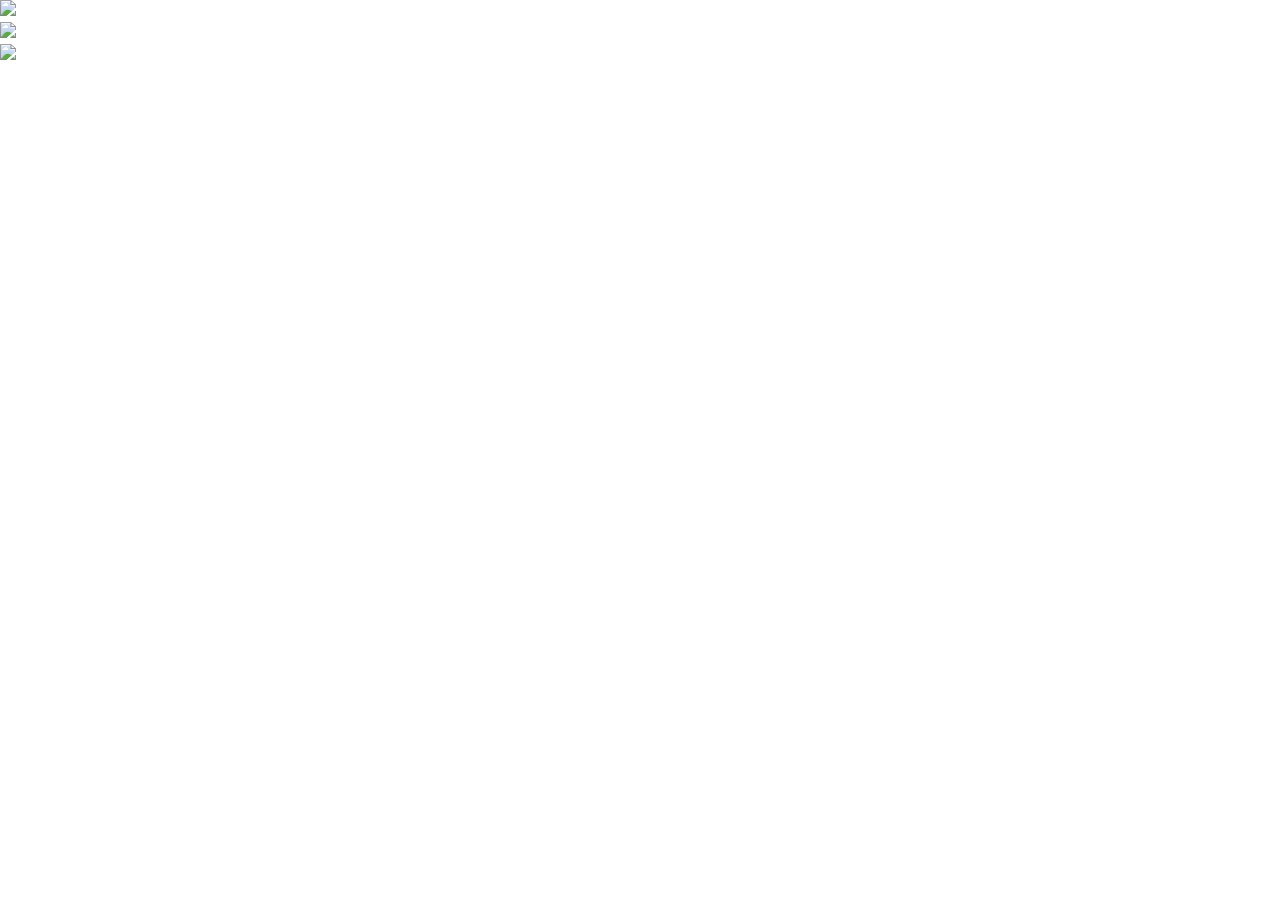
==== Juego.html @ 9dab1584 "refactor: reformat CSS and JS code while adding countdown UI elements to the game scenario" ====
<!DOCTYPE html>
<html>

<head>
    <meta charset="UTF-8">
    <meta name="viewport" content="width=device-width, initial-scale=1">
    <title>BANG BANG</title>
    <link rel="stylesheet" type="text/css" href="Bang.css">
    <!-- tipografia -->
    <link rel="preconnect" href="https://fonts.googleapis.com">
    <link rel="preconnect" href="https://fonts.gstatic.com" crossorigin>
    <link href="https://fonts.googleapis.com/css2?family=Sancreek&display=swap" rel="stylesheet">
    <!-- manifest -->
</head>

<body>
    <div class="bg-transicion bg-transicion-show"></div>
    <div class="bg-juego">
        <div class"left" onclick="disparo1()">
            <div class="p1">
                <h2 id="jugador1"></h2>
                <div class="vidas1"></div>
            </div>
        </div>
        <div class"left" onclick="disparo2()">
            <div class="p2">
                <h2 id="jugador2"></h2>
                <div class="vidas2"></div>
            </div>
        </div>
    </div>

    <div class="conteo">
        <div class="no3"><img src="img/3.png"></div>
        <div class="no2"><img src="img/2.png"></div>
        <div class="no1"><img src="img/1.png"></div>
        <div class="msj" onclick="conteo()">¿LISTOS?</div>
    </div>
</body>
<script type="text/javascript" src="Bang.js"></script>
<script type="text/javascript">
    window.addEventListener("load", quitarBG);
    window.addEventListener("load", cargarEscenario);
</script>

</html>
---- Bang.css ----
* {
    margin: 0px;
    padding: 0px;
    font-family: "Sancreek", serif;
    font-weight: 400;
    font-style: normal;
}

body,
html {
    overflow: hidden;
}

.bg-inicio {
    background: url(img/main.png);
    background-size: cover;
    position: absolute;
    top: 0px;
    left: 0px;
    width: 100%;
    height: 100%;
    display: block;
}

.btn-inicio {
    width: 200px;
    height: 60px;
    border-radius: 8px;
    border: none;
    font-size: 40px;
    background: #f1ac39;
    color: #864916;
    position: absolute;
    bottom: 30px;
    left: calc(50% - 100px);
    text-shadow: 0px -1px 0px rgba(0, 0, 0, .7);
    box-shadow: 0px 10px 0px 4px #864916, 0px 10px 50px 50px rgba(0, 0, 0, .5);
}

.btn-inicio:active {
    box-shadow: 0px 4px 0px 4px #864916, 0px 10px 50px 50px rgba(0, 0, 0, .5);
    background: #f1ac39;
    bottom: 24px;
}

.bg-transicion {
    background: rgba(0, 0, 0.0);
    position: absolute;
    top_: 0px;
    left: 0px;
    width: 100%;
    height: 100%;
    transition: .6s all;
}

.bg-transicion-show {
    background: rgba(0, 0, 0, 1);
    transition: .6s all;
    z-index: 99999;
}

.bg-personaje {
    background: url(img/bg_personaje.png);
    background-size: cover;
    display: block;
    width: 100%;
    height: 100%;
    position: absolute;
    top: 0px;
    left: 0px;
}

.titulo {
    float: left;
    width: 100%;
    height: 80px;
    text-align: center;
    color: #f1ac39;
    text-shadow: 0px 3px 0px rgba(0, 0, 0, 0.5);
    font-size: 1.3em;
    line-height: 80px;
}

.personajes {
    float: left;
    width: 100%;
    height: calc(100% - 160px);
}

.anterior {
    margin-left: 10%;
    width: 100px;
    height: 100%;
    float: left;
    background: none;
    outline: none;
    border: none;
}

.anterior img {
    width: 100%;
}

.personaje {
    float: left;
    width: calc(80% - 200px);
    height: 100%;
    text-align: center;
    background: none;
    animation: p1 2s ease-in-out infinite;
}

@keyframes p1 {
    0% {
        transform: scaleY(1);
    }

    50% {
        transform: scaleY(1.05) translateY(-5px);
    }

    100% {
        transform: scaleY(1);
    }
}

@keyframes p2 {
    0% {
        transform: scaleX(-1) scaleY(1);
    }

    50% {
        transform: scaleX(-1) scaleY(1.05) translateY(-5px);
    }

    100% {
        transform: scaleX(-1) scaleY(1);
    }
}


.personaje img {
    height: 100%;
}

.siguiente {
    width: 100px;
    height: 100%;
    float: left;
    background: none;
    outline: none;
    border: none;
}

.siguiente img {
    width: 100%;
}

.barra {
    float: left;
    width: 100%;
    height: 80px;
    background: none;
}

.txt-nombre {
    width: 300px;
    height: 60px;
    border-radius: 8px;
    border: none;
    font-size: 25px;
    background: rgba(0, 0, 0, .3);
    color: white;
    padding-left: 10px;
    box-sizing: border-box;
    float: left;
    text-align: center;
    outline: none;
    margin-left: calc(50% - 235px);
}

.btn-siguiente {
    width: 150px;
    height: 60px;
    border-radius: 8px;
    box-shadow: 0px 2px 0px 2px #864916;
    border: none;
    font-size: 25px;
    background: #f1ac39;
    color: #864916;
    position: relative;
    float: left;
    text-shadow: 0px -1px 0px rgba(0, 0, 0, .7);
    margin-left: 20px;
}

/* ================== Juego ==================*/

.personaje-izq {
    position: absolute;
    bottom: 20px;
    left: 10%;
    width: 500px;
    animation: p1 2s ease-in-out infinite;
}

.personaje-der {
    position: absolute;
    bottom: 20px;
    right: 10%;
    width: 500px;
    animation: p2 2s ease-in-out infinite;
}

.p1 {
    left: 30px;
    bottom: 30px;
    animation: p1 2s ease-in-out infinite;
    transition: .5s all;
}

.p2 {
    left: 30px;
    bottom: 30px;
    animation: p2 2s ease-in-out infinite;
    transition: .5s all;
    transform: rotateY('180deg');
}

.escenario {
    width: 100%;
    height: 100vh;
    position: relative;
}

.nombre {
    position: absolute;
    top: 20px;
    font-family: 'Sancreek', cursive;
    color: white;
    text-shadow: 2px 2px 5px black;
}

.nombre-izq {
    left: 20px;
}

.nombre-der {
    right: 20px;
}

.conteo {
    display: block;
    width: 100%;
    height: 100%;
    position: absolute;
    z-index: 999999;
}

.msj {
    width: 100;
    position: absolute;
    height: 200px;
    top: calc(50% - 100px);
    text-align: center;
    font-size: 4em;
    line-height: 200px;
    opacity: 0;
    transition: .3s all;
    color: #f1ac39;
    text-shadow: 0px 3px 0px rgb(0, 0, 0, .5);
}
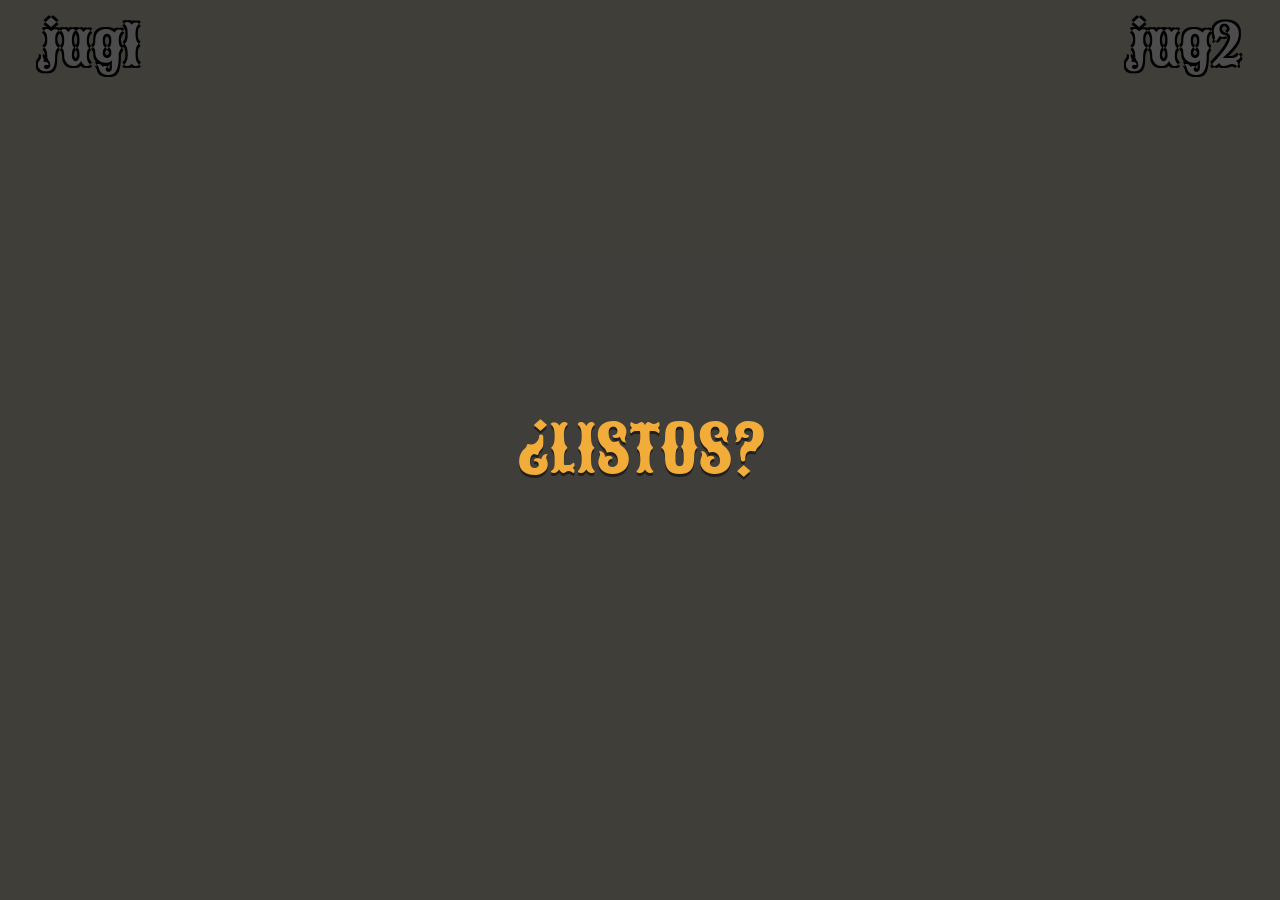
==== commit 67ab6ad2: "feat: implement persistent scoring system, match-winning logic, and game-over UI with restart functi" ====
--- a/Juego.html
+++ b/Juego.html
@@ -1,31 +1,38 @@
 <!DOCTYPE html>
-<html>
+<html lang="en">
 
 <head>
     <meta charset="UTF-8">
-    <meta name="viewport" content="width=device-width, initial-scale=1">
+    <meta name="viewport" content="width=device-width, initial-scale=1.0">
     <title>BANG BANG</title>
-    <link rel="stylesheet" type="text/css" href="Bang.css">
-    <!-- tipografia -->
+    <link rel="stylesheet" type="text/css" href="estilos.css">
     <link rel="preconnect" href="https://fonts.googleapis.com">
     <link rel="preconnect" href="https://fonts.gstatic.com" crossorigin>
-    <link href="https://fonts.googleapis.com/css2?family=Sancreek&display=swap" rel="stylesheet">
+    <link
+        href="https://fonts.googleapis.com/css2?family=Outfit:wght@100..900&family=Playfair+Display:ital,wght@0,400..900;1,400..900&family=Poppins:ital,wght@0,100;0,200;0,300;0,400;0,500;0,600;0,700;0,800;0,900;1,100;1,200;1,300;1,400;1,500;1,600;1,700;1,800;1,900&family=Roboto+Slab:wght@100..900&family=Sancreek&display=swap"
+        rel="stylesheet">
     <!-- manifest -->
 </head>
 
 <body>
     <div class="bg-transicion bg-transicion-show"></div>
+    <div class="ganador">
+        <div class="personajeGanador">
+            <h1> GANADOR: <span id="nombreGanador"></span>
+            </h1>
+            <img src="" id="imgGanador">
+            <button onclick="restart()" class="restart"> VOLVER A JUGAR </button>
+        </div>
+    </div>
     <div class="bg-juego">
-        <div class"left" onclick="disparo1()">
+        <div class="left">
             <div class="p1">
                 <h2 id="jugador1"></h2>
-                <div class="vidas1"></div>
             </div>
         </div>
-        <div class"left" onclick="disparo2()">
+        <div class="right">
             <div class="p2">
                 <h2 id="jugador2"></h2>
-                <div class="vidas2"></div>
             </div>
         </div>
     </div>
@@ -34,13 +41,14 @@
         <div class="no3"><img src="img/3.png"></div>
         <div class="no2"><img src="img/2.png"></div>
         <div class="no1"><img src="img/1.png"></div>
+
         <div class="msj" onclick="conteo()">¿LISTOS?</div>
     </div>
 </body>
-<script type="text/javascript" src="Bang.js"></script>
+<script type="text/javascript" src="funciones.js"></script>
 <script type="text/javascript">
-    window.addEventListener("load", quitarBG);
-    window.addEventListener("load", cargarEscenario);
+    window.addEventListener('load', quitarBG);
+    window.addEventListener('load', cargarEscenario);
 </script>
 
 </html>
--- a/estilos.css
+++ b/estilos.css
@@ -0,0 +1,458 @@
+* {
+    margin: 0;
+    padding: 0;
+    font-family: "Sancreek", serif;
+    font-weight: 400;
+    font-style: normal;
+}
+
+body,
+html {
+    overflow: hidden;
+}
+
+.bg-inicio {
+    background-image: url("img/main.png");
+    background-size: cover;
+    position: absolute;
+    top: 0px;
+    left: 0px;
+    width: 100%;
+    height: 100%;
+    display: block;
+}
+
+.btn-inicio {
+    width: 200px;
+    height: 60px;
+    border-radius: 8px;
+    border: none;
+    font-size: 40px;
+    background: #f1ac39;
+    color: #864916;
+    position: absolute;
+    bottom: 30px;
+    left: calc(50% - 100px);
+    text-shadow: 0px -1px 0px rgba(0, 0, 0, .7);
+    box-shadow: 0px 10px 0px 4px #864916, 0px 10px 50px 50px rgba(0, 0, 0, .5);
+}
+
+.btn-inicio:active {
+    box-shadow: 0px 4px 0px 4px #864916, 0px 5px 25px 25px rgba(0, 0, 0, .5);
+    background: #f1ac39;
+    bottom: 24px;
+}
+
+.bg-transicion {
+    background: rgba(0, 0, 0, 1);
+    position: absolute;
+    top: 0px;
+    left: 0px;
+    width: 100%;
+    height: 100%;
+    opacity: 0;
+    transition: opacity 1.1s ease, filter 1.1s ease;
+    filter: blur(0px);
+    pointer-events: none;
+}
+
+.bg-transicion-show {
+    opacity: 1;
+    filter: blur(0px);
+    z-index: 99999;
+}
+
+.bg-transicion-hide {
+    opacity: 0;
+    filter: blur(2px);
+}
+
+.bg-personaje {
+    background-image: url("img/bg_personaje.png");
+    background-size: cover;
+    display: block;
+    width: 100%;
+    height: 100%;
+    position: absolute;
+    top: 0px;
+    left: 0px;
+}
+
+.titulo {
+    float: left;
+    width: 100%;
+    height: 80px;
+    text-align: center;
+    color: #f1ac39;
+    text-shadow: 0px 3px 0px rgba(0, 0, 0, .5);
+    font-size: 1.3em;
+    line-height: 80px;
+}
+
+.personajes {
+    float: left;
+    width: 100%;
+    height: calc(100% - 160px);
+}
+
+.anterior {
+    margin-left: 10%;
+    width: 100px;
+    height: 100%;
+    float: left;
+    outline: none;
+    border: none;
+    background: none;
+}
+
+.anterior img {
+    width: 100%;
+}
+
+.personaje {
+    float: left;
+    width: calc(80% - 200px);
+    height: 100%;
+    text-align: center;
+    animation: p1 2s ease-in-out infinite;
+}
+
+@keyframes p1 {
+    0% {
+        transform: scaleY(1);
+    }
+
+    50% {
+        transform: scaleY(1.05) translateY(-5px);
+    }
+
+    100% {
+        transform: scaleY(1);
+    }
+}
+
+@keyframes p2 {
+    0% {
+        transform: scaleY(1) rotateY(180deg);
+    }
+
+    50% {
+        transform: scaleY(1.05) rotateY(180deg) translateY(-5px);
+    }
+
+    100% {
+        transform: scaleY(1) rotateY(180deg);
+    }
+}
+
+.personaje img {
+    height: 100%;
+}
+
+.siguiente {
+    width: 100px;
+    height: 100%;
+    float: left;
+    outline: none;
+    border: none;
+    background: none;
+}
+
+.siguiente img {
+    width: 100%;
+}
+
+.barra {
+    float: left;
+    width: 100%;
+    height: 80px;
+    background: none;
+}
+
+.txt-nombre {
+    width: 300px;
+    height: 60px;
+    border-radius: 8px;
+    border: none;
+    font-size: 25px;
+    background: rgba(0, 0, 0, .3);
+    color: white;
+    padding-left: 10px;
+    box-sizing: border-box;
+    float: left;
+    text-align: center;
+    outline: none;
+    margin-left: calc(50% - 235px);
+}
+
+.btn-siguiente {
+    width: 150px;
+    height: 60px;
+    border-radius: 8px;
+    box-shadow: 0px 2px 0px 2px #864916;
+    border: none;
+    font-size: 25px;
+    background: #f1ac39;
+    color: #864916;
+    position: relative;
+    float: left;
+    text-shadow: 0px -1px 0px rgba(0, 0, 0, .7);
+    margin-left: 20px;
+}
+
+.bg-juego {
+    position: fixed;
+    top: 0px;
+    left: 0px;
+    width: 100%;
+    height: 100%;
+    background-size: 94% auto;
+    background-position: center 52%;
+    background-repeat: no-repeat;
+    background-color: #d8d0c1;
+    display: flex;
+    align-items: flex-end;
+    overflow: hidden;
+}
+
+.left {
+    width: 50%;
+    height: 100%;
+    position: relative;
+}
+
+.p1 {
+    position: absolute;
+    left: 6%;
+    bottom: 4%;
+    width: min(50vw, 760px);
+    height: min(82vh, 700px);
+    animation: p1 2s ease-in-out infinite;
+    transition: .5s all;
+    --personaje-img: none;
+}
+
+.right {
+    width: 50%;
+    height: 100%;
+    position: relative;
+}
+
+.p2 {
+    position: absolute;
+    right: 2.5%;
+    bottom: 3%;
+    width: min(50vw, 760px);
+    height: min(82vh, 700px);
+    animation: p1 2s ease-in-out infinite;
+    transition: .5s all;
+    --personaje-img: none;
+}
+
+.p1::after,
+.p2::after {
+    content: "";
+    position: absolute;
+    inset: 0px;
+    background-image: var(--personaje-img);
+    background-repeat: no-repeat;
+    background-size: contain;
+    background-position: center bottom;
+}
+
+.p2::after {
+    transform: rotateY(180deg);
+}
+
+.p1 h2 {
+    position: fixed;
+    top: 1%;
+    left: 3%;
+    color: #ffffff;
+    font-size: clamp(36px, 4.2vw, 64px);
+    text-shadow: 2px 2px 0px #000000, -2px -2px 0px #000000, -2px 2px 0px #000000, 2px -2px 0px #000000;
+    text-transform: lowercase;
+    z-index: 10;
+}
+
+.p2 h2 {
+    position: fixed;
+    top: 1%;
+    right: 3%;
+    color: #ffffff;
+    font-size: clamp(36px, 4.2vw, 64px);
+    text-shadow: 2px 2px 0px #000000, -2px -2px 0px #000000, -2px 2px 0px #000000, 2px -2px 0px #000000;
+    text-transform: lowercase;
+    z-index: 10;
+}
+
+@media (max-width: 900px) {
+    .bg-juego {
+        background-size: cover;
+        background-position: center;
+    }
+
+    .p1,
+    .p2 {
+        width: min(56vw, 470px);
+        height: min(66vh, 500px);
+    }
+
+    .p1 {
+        left: 4%;
+        bottom: 3%;
+    }
+
+    .p2 {
+        right: 1%;
+        bottom: 2.5%;
+    }
+
+    .p1 h2,
+    .p2 h2 {
+        font-size: clamp(26px, 6.4vw, 40px);
+    }
+}
+
+.conteo {
+    display: block;
+    width: 100%;
+    height: 100%;
+    position: fixed;
+    top: 0;
+    left: 0;
+    z-index: 99999;
+    pointer-events: all;
+    background-color: rgb(0, 0, 0, .7);
+}
+
+.msj,
+.no1,
+.no2,
+.no3 {
+
+    width: 100%;
+    position: absolute;
+    height: 200px;
+    top: calc(50% - 100px);
+    left: 0;
+    display: flex;
+    justify-content: center;
+    align-items: center;
+    font-size: 4em;
+    line-height: 200px;
+    opacity: 0;
+    transition: .3s all;
+    color: #f1ac39;
+    text-shadow: 0px 3px 0px rgba(0, 0, 0, .5);
+    pointer-events: none;
+}
+
+.msj {
+    pointer-events: all;
+    cursor: pointer;
+}
+
+.no1 img,
+.no2 img,
+.no3 img {
+    height: 100%;
+}
+
+.bounceFromTop {
+    animation-name: bounceFromTop
+}
+
+@keyframes bounceFromTop {
+
+    0%,
+    25%,
+    55%,
+    85%,
+    100% {
+        animation-timing-function: ease-out;
+        transform: translate3d(0, 0, 0);
+    }
+
+    41%,
+    44% {
+        animation-timing-function: ease-in;
+        transform: translate3d(0, -20px, 0) scale3d(1, 1.1, 1);
+    }
+
+    70% {
+        animation-timing-function: ease-in;
+        transform: translate3d(0, -20px, 0);
+    }
+
+    90% {
+        transform: translate3d(0, -4px, 0)
+    }
+}
+
+/* Estilos del ganador */
+
+.ganador {
+    width: 100%;
+    height: 100%;
+    position: absolute;
+    left: 0px;
+    top: 0px;
+    z-index: 99999999999;
+}
+
+.personajeGanador {
+    height: 80%;
+    height: 100%;
+}
+
+.personajeGanador img {
+    height: 80%;
+    margin-top: -80px;
+    animation-name: bounceFromTop;
+    animation-iteration-count: infinite;
+    animation-duration: 1s;
+}
+
+.ganador h1 {
+    font-size: 4em;
+    color: #f1ac39;
+    text-shadow: 0px 3px 0px rgba(0, 0, 0, .5);
+}
+
+.restart {
+    width: 400px;
+    height: 60px;
+    border-radius: 8px;
+    box-shadow: 0px 10px 0px 4px #864916, 0px 10px 50px 50px rgba(0, 0, 0, .5);
+    border: none;
+    font-size: 40px;
+    background: #f1ac39;
+    color: #864916;
+    position: relative;
+    bottom: 30px;
+    left: calc(50% - 200px);
+    text-shadow: 0px -1px 0px rgb(0, 0, 0, .7);
+    transition: .1s all;
+}
+
+.restart:active {
+    box-shadow: 0px 4px 0px 4px #864916, 0px 10px 50px 50px rgba(0, 0, 0, .5);
+    background-color: #f1ac39;
+    bottom: 24px;
+}
+
+.vidas1,
+.vidas2 {
+    width: 100%;
+    height: 30px;
+    position: relative;
+    float: left;
+}
+
+.vidas1 img,
+.vidas2 img {
+    height: 100%;
+    position: relative;
+    float: left;
+}
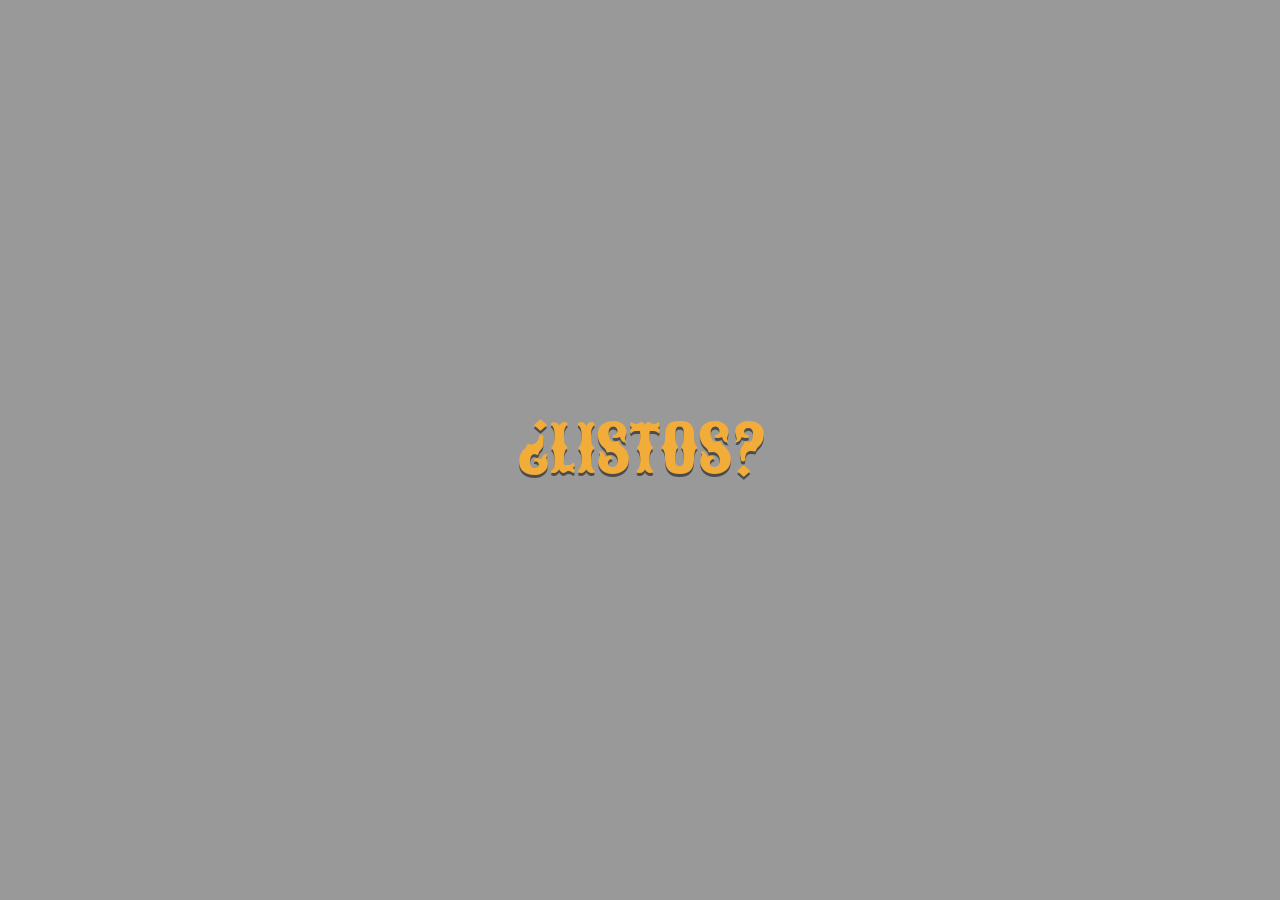
==== commit 04a15fb9: "refactor: modernize HTML head, replace manifest.json with manifest.webmanifest, and clean up scripts" ====
--- a/Juego.html
+++ b/Juego.html
@@ -1,54 +1,52 @@
 <!DOCTYPE html>
-<html lang="en">
+<html>
+<head>
+	<meta charset="utf-8">
+	<meta name="viewport" content="width=device-width, initial-scale=1">
+	<title>JUEGO</title>
+	<link rel="stylesheet" type="text/css" href="estilos.css">
+	<!-- tipografía -->
+	<link rel="preconnect" href="https://fonts.googleapis.com">
+	<link rel="preconnect" href="https://fonts.gstatic.com" crossorigin>
+	<link href="https://fonts.googleapis.com/css2?family=Sancreek&display=swap" rel="stylesheet">
+	<!-- manifest -->
+	<link rel="manifest" href="manifest.webmanifest">
+</head>
+<body>
+	<div class="bg-transicion bg-transicion-show"></div>
+	<div class="ganador">
+		<div class="personajeGanador">
+			<h1>GANADOR: <span id="nombreGanador"></span></h1>
+			<img src="img/p1.png" id="imgGanador">
+			<button onclick="restart()" class="restart">VOLVER A JUGAR</button>
+		</div>
+	</div>
+	<div class="bg-juego">
+		<div class="left" onclick="disparo1()">
+			<div class="p1">
+				<h2 id="jugador1"></h2>
+				<div class="vidas1"></div>
+			</div>
+		</div>
+		<div class="right" onclick="disparo2()">
+			<div class="p2">
+				<h2 id="jugador2"></h2>
+				<div class="vidas2"></div>
+			</div>
+		</div>
+	</div>
 
-<head>
-    <meta charset="UTF-8">
-    <meta name="viewport" content="width=device-width, initial-scale=1.0">
-    <title>BANG BANG</title>
-    <link rel="stylesheet" type="text/css" href="estilos.css">
-    <link rel="preconnect" href="https://fonts.googleapis.com">
-    <link rel="preconnect" href="https://fonts.gstatic.com" crossorigin>
-    <link
-        href="https://fonts.googleapis.com/css2?family=Outfit:wght@100..900&family=Playfair+Display:ital,wght@0,400..900;1,400..900&family=Poppins:ital,wght@0,100;0,200;0,300;0,400;0,500;0,600;0,700;0,800;0,900;1,100;1,200;1,300;1,400;1,500;1,600;1,700;1,800;1,900&family=Roboto+Slab:wght@100..900&family=Sancreek&display=swap"
-        rel="stylesheet">
-    <!-- manifest -->
-</head>
+	<div class="conteo">
+		<div class="no3"><img src="img/3.png"></div>
+		<div class="no2"><img src="img/2.png"></div>
+		<div class="no1"><img src="img/1.png"></div>
 
-<body>
-    <div class="bg-transicion bg-transicion-show"></div>
-    <div class="ganador">
-        <div class="personajeGanador">
-            <h1> GANADOR: <span id="nombreGanador"></span>
-            </h1>
-            <img src="" id="imgGanador">
-            <button onclick="restart()" class="restart"> VOLVER A JUGAR </button>
-        </div>
-    </div>
-    <div class="bg-juego">
-        <div class="left">
-            <div class="p1">
-                <h2 id="jugador1"></h2>
-            </div>
-        </div>
-        <div class="right">
-            <div class="p2">
-                <h2 id="jugador2"></h2>
-            </div>
-        </div>
-    </div>
-
-    <div class="conteo">
-        <div class="no3"><img src="img/3.png"></div>
-        <div class="no2"><img src="img/2.png"></div>
-        <div class="no1"><img src="img/1.png"></div>
-
-        <div class="msj" onclick="conteo()">¿LISTOS?</div>
-    </div>
+		<div class="msj" onclick="conteo()">¿LISTOS?</div>
+	</div>
 </body>
 <script type="text/javascript" src="funciones.js"></script>
 <script type="text/javascript">
-    window.addEventListener('load', quitarBG);
-    window.addEventListener('load', cargarEscenario);
+	window.addEventListener('load',quitarBG);
+	window.addEventListener('load', cargarEscenario);
 </script>
-
 </html>
--- a/estilos.css
+++ b/estilos.css
@@ -1,458 +1,327 @@
-* {
-    margin: 0;
-    padding: 0;
-    font-family: "Sancreek", serif;
-    font-weight: 400;
-    font-style: normal;
-}
-
-body,
-html {
-    overflow: hidden;
-}
-
-.bg-inicio {
-    background-image: url("img/main.png");
-    background-size: cover;
-    position: absolute;
-    top: 0px;
-    left: 0px;
-    width: 100%;
-    height: 100%;
-    display: block;
-}
-
-.btn-inicio {
-    width: 200px;
-    height: 60px;
-    border-radius: 8px;
-    border: none;
-    font-size: 40px;
-    background: #f1ac39;
-    color: #864916;
-    position: absolute;
-    bottom: 30px;
-    left: calc(50% - 100px);
-    text-shadow: 0px -1px 0px rgba(0, 0, 0, .7);
-    box-shadow: 0px 10px 0px 4px #864916, 0px 10px 50px 50px rgba(0, 0, 0, .5);
-}
-
-.btn-inicio:active {
-    box-shadow: 0px 4px 0px 4px #864916, 0px 5px 25px 25px rgba(0, 0, 0, .5);
-    background: #f1ac39;
-    bottom: 24px;
-}
-
-.bg-transicion {
-    background: rgba(0, 0, 0, 1);
-    position: absolute;
-    top: 0px;
-    left: 0px;
-    width: 100%;
-    height: 100%;
-    opacity: 0;
-    transition: opacity 1.1s ease, filter 1.1s ease;
-    filter: blur(0px);
-    pointer-events: none;
-}
-
-.bg-transicion-show {
-    opacity: 1;
-    filter: blur(0px);
-    z-index: 99999;
-}
-
-.bg-transicion-hide {
-    opacity: 0;
-    filter: blur(2px);
-}
-
-.bg-personaje {
-    background-image: url("img/bg_personaje.png");
-    background-size: cover;
-    display: block;
-    width: 100%;
-    height: 100%;
-    position: absolute;
-    top: 0px;
-    left: 0px;
-}
-
-.titulo {
-    float: left;
-    width: 100%;
-    height: 80px;
-    text-align: center;
-    color: #f1ac39;
-    text-shadow: 0px 3px 0px rgba(0, 0, 0, .5);
-    font-size: 1.3em;
-    line-height: 80px;
-}
-
-.personajes {
-    float: left;
-    width: 100%;
-    height: calc(100% - 160px);
-}
-
-.anterior {
-    margin-left: 10%;
-    width: 100px;
-    height: 100%;
-    float: left;
-    outline: none;
-    border: none;
-    background: none;
-}
-
-.anterior img {
-    width: 100%;
-}
-
-.personaje {
-    float: left;
-    width: calc(80% - 200px);
-    height: 100%;
-    text-align: center;
-    animation: p1 2s ease-in-out infinite;
-}
-
-@keyframes p1 {
-    0% {
-        transform: scaleY(1);
-    }
-
-    50% {
-        transform: scaleY(1.05) translateY(-5px);
-    }
-
-    100% {
-        transform: scaleY(1);
-    }
-}
-
-@keyframes p2 {
-    0% {
-        transform: scaleY(1) rotateY(180deg);
-    }
-
-    50% {
-        transform: scaleY(1.05) rotateY(180deg) translateY(-5px);
-    }
-
-    100% {
-        transform: scaleY(1) rotateY(180deg);
-    }
-}
-
-.personaje img {
-    height: 100%;
-}
-
-.siguiente {
-    width: 100px;
-    height: 100%;
-    float: left;
-    outline: none;
-    border: none;
-    background: none;
-}
-
-.siguiente img {
-    width: 100%;
-}
-
-.barra {
-    float: left;
-    width: 100%;
-    height: 80px;
-    background: none;
-}
-
-.txt-nombre {
-    width: 300px;
-    height: 60px;
-    border-radius: 8px;
-    border: none;
-    font-size: 25px;
-    background: rgba(0, 0, 0, .3);
-    color: white;
-    padding-left: 10px;
-    box-sizing: border-box;
-    float: left;
-    text-align: center;
-    outline: none;
-    margin-left: calc(50% - 235px);
-}
-
-.btn-siguiente {
-    width: 150px;
-    height: 60px;
-    border-radius: 8px;
-    box-shadow: 0px 2px 0px 2px #864916;
-    border: none;
-    font-size: 25px;
-    background: #f1ac39;
-    color: #864916;
-    position: relative;
-    float: left;
-    text-shadow: 0px -1px 0px rgba(0, 0, 0, .7);
-    margin-left: 20px;
-}
-
-.bg-juego {
-    position: fixed;
-    top: 0px;
-    left: 0px;
-    width: 100%;
-    height: 100%;
-    background-size: 94% auto;
-    background-position: center 52%;
-    background-repeat: no-repeat;
-    background-color: #d8d0c1;
-    display: flex;
-    align-items: flex-end;
-    overflow: hidden;
-}
-
-.left {
-    width: 50%;
-    height: 100%;
-    position: relative;
-}
-
-.p1 {
-    position: absolute;
-    left: 6%;
-    bottom: 4%;
-    width: min(50vw, 760px);
-    height: min(82vh, 700px);
-    animation: p1 2s ease-in-out infinite;
-    transition: .5s all;
-    --personaje-img: none;
-}
-
-.right {
-    width: 50%;
-    height: 100%;
-    position: relative;
-}
-
-.p2 {
-    position: absolute;
-    right: 2.5%;
-    bottom: 3%;
-    width: min(50vw, 760px);
-    height: min(82vh, 700px);
-    animation: p1 2s ease-in-out infinite;
-    transition: .5s all;
-    --personaje-img: none;
-}
-
-.p1::after,
-.p2::after {
-    content: "";
-    position: absolute;
-    inset: 0px;
-    background-image: var(--personaje-img);
-    background-repeat: no-repeat;
-    background-size: contain;
-    background-position: center bottom;
-}
-
-.p2::after {
-    transform: rotateY(180deg);
-}
-
-.p1 h2 {
-    position: fixed;
-    top: 1%;
-    left: 3%;
-    color: #ffffff;
-    font-size: clamp(36px, 4.2vw, 64px);
-    text-shadow: 2px 2px 0px #000000, -2px -2px 0px #000000, -2px 2px 0px #000000, 2px -2px 0px #000000;
-    text-transform: lowercase;
-    z-index: 10;
-}
-
-.p2 h2 {
-    position: fixed;
-    top: 1%;
-    right: 3%;
-    color: #ffffff;
-    font-size: clamp(36px, 4.2vw, 64px);
-    text-shadow: 2px 2px 0px #000000, -2px -2px 0px #000000, -2px 2px 0px #000000, 2px -2px 0px #000000;
-    text-transform: lowercase;
-    z-index: 10;
-}
-
-@media (max-width: 900px) {
-    .bg-juego {
-        background-size: cover;
-        background-position: center;
-    }
-
-    .p1,
-    .p2 {
-        width: min(56vw, 470px);
-        height: min(66vh, 500px);
-    }
-
-    .p1 {
-        left: 4%;
-        bottom: 3%;
-    }
-
-    .p2 {
-        right: 1%;
-        bottom: 2.5%;
-    }
-
-    .p1 h2,
-    .p2 h2 {
-        font-size: clamp(26px, 6.4vw, 40px);
-    }
-}
-
-.conteo {
-    display: block;
-    width: 100%;
-    height: 100%;
-    position: fixed;
-    top: 0;
-    left: 0;
-    z-index: 99999;
-    pointer-events: all;
-    background-color: rgb(0, 0, 0, .7);
-}
-
-.msj,
-.no1,
-.no2,
-.no3 {
-
-    width: 100%;
-    position: absolute;
-    height: 200px;
-    top: calc(50% - 100px);
-    left: 0;
-    display: flex;
-    justify-content: center;
-    align-items: center;
-    font-size: 4em;
-    line-height: 200px;
-    opacity: 0;
-    transition: .3s all;
-    color: #f1ac39;
-    text-shadow: 0px 3px 0px rgba(0, 0, 0, .5);
-    pointer-events: none;
-}
-
-.msj {
-    pointer-events: all;
-    cursor: pointer;
-}
-
-.no1 img,
-.no2 img,
-.no3 img {
-    height: 100%;
-}
-
-.bounceFromTop {
-    animation-name: bounceFromTop
-}
-
+*{
+	margin: 0px;
+	padding: 0px;
+	font-family: "Sancreek", serif;
+	font-weight: 400;
+	font-style: normal;
+}
+
+body,html{
+	overflow: hidden;
+}
+.bg-inicio{
+	background: url(img/main.png);
+	background-size: cover;
+	position: absolute;
+	top: 0px;
+	left: 0px;
+	width: 100%;
+	height: 100%;
+	display: block;
+}
+	.btn-inicio{
+		width: 200px;
+		height: 60px;
+		border-radius: 8px;
+		border: none;
+		font-size: 40px;
+		background: #f1ac39;
+		color: #864916;
+		position: absolute;
+		bottom: 30px;
+		left: calc(50% - 100px);
+		text-shadow: 0px -1px 0px rgba(0, 0, 0, .7);
+		box-shadow: 0px 10px 0px 4px #864916, 0px 10px 50px 50px rgba(0, 0, 0, .5);
+	}
+	.btn-inicio:active{
+		box-shadow: 0px 4px 0px 4px #864916, 0px 10px 50px 50px rgba(0, 0, 0, .5);
+		background: #f1ac39;
+		bottom: 24px;
+	}
+
+.bg-transicion{
+	background: rgba(0, 0, 0, .0);
+	position: absolute;
+	width: 100%;
+	height: 100%;
+	left: 0px;
+	top: 0px;
+	transition: .6s all;
+}
+.bg-transicion-show{
+	background: rgba(0, 0, 0, 1.0);
+	transition: .6s all;
+	z-index: 9999999;
+}
+/* ================== SELECTOR DE PERSONAJES ===================== */
+.bg-personaje{
+	background: url(img/bg_personaje.png);
+	background-size: cover;
+	display: block;
+	position: absolute;
+	width: 100%;
+	height: 100%;
+	top: 0px;
+	left: 0px;
+}
+
+.titulo{
+	float: left;
+	width: 100%;
+	height: 80px;
+	line-height: 80px;
+	text-align:center;
+	color: #f1ac39;
+	text-shadow: 0px 3px 0px rgba(0, 0, 0, .5);
+	font-size: 1.3em;
+}
+
+.personajes{
+	float: left;
+	width: 100%;
+	height: calc(100% - 160px);
+}
+	.anterior{
+		margin-left: 10%;
+		width: 100px;
+		height: 100%;
+		float: left;
+		background: none;
+		outline: none;
+		border: none;
+	}
+		.anterior img{
+			width: 100%;
+		}
+	.personaje{
+		width: calc(80% - 200px);
+		float: left;
+		height: 100%;
+		text-align: center;
+		animation: p1 2s ease-in-out infinite;
+	}
+		.personaje img{
+			height: 100%;
+		}
+
+	@keyframes p1{
+		0%{ transform:scaleY(1); }
+		50%{ transform:scaleY(1.05) translate(-5px); }
+		100%{ transform:scaleY(1); }
+	}
+	@keyframes p2{
+		0%{ transform:scaleY(1) rotateY(180deg); }
+		50%{ transform:scaleY(1.05) rotateY(180deg) translate(-5px); }
+		100%{ transform:scaleY(1) rotateY(180deg); }
+	}
+	.siguiente{
+		width: 100px;
+		height: 100%;
+		float: left;
+		background: none;
+		outline: none;
+		border: none;
+	}
+		.siguiente img{
+			width: 100%;
+		}
+
+.barra{
+	float: left;
+	width: 100%;
+	height: 80px;
+}
+	.txt-nombre{
+		width: 300px;
+		height: 60px;
+		border-radius: 8px;
+		border: none;
+		font-size: 25px;
+		background: rgba(0, 0, 0, .3);
+		color: white;
+		padding-left: 10px;
+		box-sizing:border-box;
+		float: left;
+		text-align: center;
+		outline: none;
+		margin-left: calc(50% - 235px);
+	}
+	.btn-siguiente{
+		width: 150px;
+		height: 60px;
+		border-radius: 8px;
+		box-shadow: 0px 2px 0px 2px #864916;
+		border: none;
+		font-size: 25px;
+		background: #f1ac39;
+		color: #864916;
+		position: relative;
+		float: left;
+		text-shadow: 0px -1px 0px rgba(0, 0, 0, .7);
+		box-sizing: border-box;
+		margin-left: 20px;
+	}
+
+/* ============ JUEGO ============== */
+.bg-juego{
+	background: url(img/bg3.png);
+	background-size:100% 100%;
+	display: block;
+	width: 100%;
+	height: 100%;
+	position: absolute;
+	top: 0px;
+}
+.left, .right{
+	float: left;
+	width: 50%;
+	height: 100%;
+	display: block;
+}
+.p1, .p2{
+	position: absolute;
+	bottom: 30px;
+	height: 300px;
+	background: black;
+	z-index: 9999;
+	display: block;
+	width: 300px;
+	background: url(img/p1.png);
+	background-size: cover;
+	transition: .5s all;
+}
+.p1{
+	left: 30px;
+	animation: p1 2s ease-in-out infinite;
+}
+.p2{
+	right: 30px;
+	animation: p2 2s ease-in-out infinite;
+	transform: rotateY(180deg);
+}
+
+.p1 h2, .p2 h2{
+	text-align: center;
+	color: #fff;
+	text-shadow: 
+	1px 1px 2px #000,
+	-1px 1px 2px #000,
+	-1px -1px 0 #000,
+	1px -1px 0 #000;
+	font-size: 2em;
+}
+.p2 h2{
+	transform: rotateY(180deg);
+}
+
+.vidas1, .vidas2{
+	width: 100%;
+	height: 30px;
+	position: relative;
+	float: left;
+}
+	.vidas1 img, .vidas2 img{
+		height: 100%;
+		position: relative;
+		float: left;
+	}
+.conteo{
+	display: block;
+	width: 100%;
+	height: 100%;
+	position: absolute;
+	z-index: 999999;
+	background: rgba(0, 0, 0, .4);
+}
+	.msj{
+		width: 100%;
+		position: absolute;
+		height: 200px;
+		top: calc(50% - 100px);
+		text-align: center;
+		font-size: 4em;
+		line-height: 200px;
+		opacity: 0;
+		transition: .3s all;
+		color: #f1ac39;
+		text-shadow: 0px 3px 0px rgba(0, 0, 0, .5);
+	}
+	.no1, .no2, .no3{
+		width: 100%;
+		position: absolute;
+		height: 200px;
+		top: calc(50% - 100px);
+		text-align: center;
+		line-height: 200px;
+		opacity: 0;
+		transition: .3s all;
+	}
+	.no1 img, .no2 img, .no3 img{
+		height: 100%;
+	}
+
+/* ========= GANADOR ============ */
+.bounceFromTop { animation-name: bounceFromTop }
 @keyframes bounceFromTop {
-
-    0%,
-    25%,
-    55%,
-    85%,
-    100% {
+    0%, 25%, 55%, 85%, 100% {
         animation-timing-function: ease-out;
         transform: translate3d(0, 0, 0);
     }
-
-    41%,
-    44% {
+    41%, 44% {
         animation-timing-function: ease-in;
         transform: translate3d(0, -20px, 0) scale3d(1, 1.1, 1);
     }
-
     70% {
         animation-timing-function: ease-in;
         transform: translate3d(0, -20px, 0);
     }
-
-    90% {
-        transform: translate3d(0, -4px, 0)
-    }
-}
-
-/* Estilos del ganador */
-
-.ganador {
-    width: 100%;
-    height: 100%;
-    position: absolute;
-    left: 0px;
-    top: 0px;
-    z-index: 99999999999;
-}
-
-.personajeGanador {
-    height: 80%;
-    height: 100%;
-}
-
-.personajeGanador img {
-    height: 80%;
-    margin-top: -80px;
-    animation-name: bounceFromTop;
-    animation-iteration-count: infinite;
-    animation-duration: 1s;
-}
-
-.ganador h1 {
-    font-size: 4em;
-    color: #f1ac39;
-    text-shadow: 0px 3px 0px rgba(0, 0, 0, .5);
-}
-
-.restart {
-    width: 400px;
-    height: 60px;
-    border-radius: 8px;
-    box-shadow: 0px 10px 0px 4px #864916, 0px 10px 50px 50px rgba(0, 0, 0, .5);
-    border: none;
-    font-size: 40px;
-    background: #f1ac39;
-    color: #864916;
-    position: relative;
-    bottom: 30px;
-    left: calc(50% - 200px);
-    text-shadow: 0px -1px 0px rgb(0, 0, 0, .7);
-    transition: .1s all;
-}
-
-.restart:active {
-    box-shadow: 0px 4px 0px 4px #864916, 0px 10px 50px 50px rgba(0, 0, 0, .5);
-    background-color: #f1ac39;
-    bottom: 24px;
-}
-
-.vidas1,
-.vidas2 {
-    width: 100%;
-    height: 30px;
-    position: relative;
-    float: left;
-}
-
-.vidas1 img,
-.vidas2 img {
-    height: 100%;
-    position: relative;
-    float: left;
-}+    90% { transform: translate3d(0, -4px, 0) }
+}
+.ganador{
+	width: 100%;
+	height: 100%;
+	position: absolute;
+	left: 0px;
+	top: 0px;
+	z-index: 9999999;
+}
+	.personajeGanador{
+		text-align: center;
+		height: 100%;
+	}
+	.ganador h1{
+		font-size: 4em;
+		color: #f1ac39;
+		text-shadow: 0px 3px 0px rgba(0, 0, 0, .5);
+	}
+	.personajeGanador img{
+		height: 80%;
+		margin-top: -80px;
+		animation-name: bounceFromTop;
+		animation-iteration-count: infinite;
+		animation-duration: 1s;
+	}
+
+.restart{
+	width: 400px;
+	height: 60px;
+	border-radius: 8px;
+	box-shadow: 0px 10px 0px 4px #864916, 0px 10px 50px 50px rgba(0, 0, 0, .5);
+	border: none;
+	font-size: 40px;
+	background: #f1ac39;
+	color: #864916;
+	position: absolute;
+	bottom: 30px;
+	left: calc(50% - 200px);
+	text-shadow: 0px -1px 0px rgba(0, 0, 0, .7);
+	transition: 1s all;
+}
+	.restart:active{
+		box-shadow: 0px 4px 0px 4px #864916, 0px 10px 50px 50px rgba(0, 0, 0, .5);
+		background: #f1ac39;
+		bottom: 24px;
+	}
+
+
+
